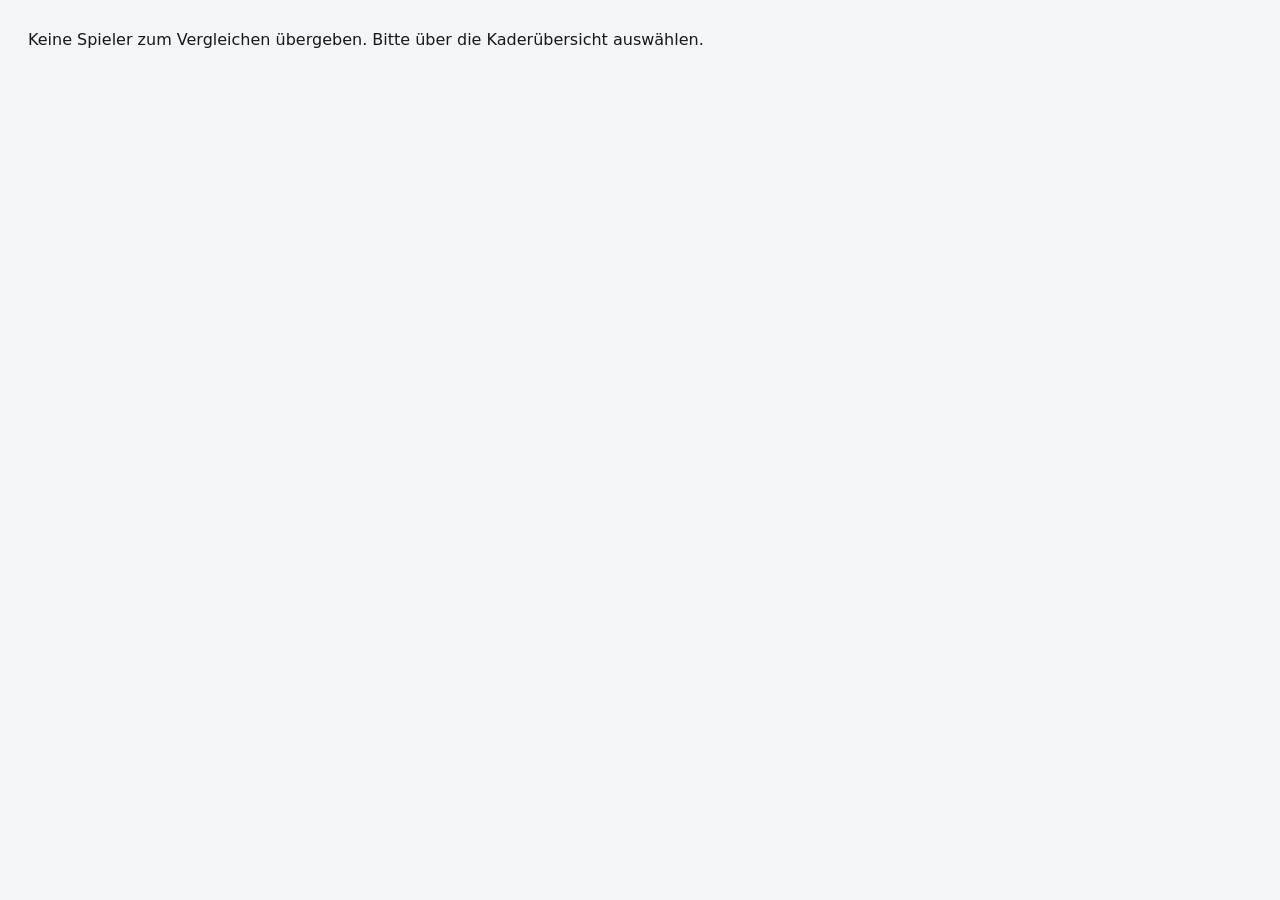
==== compare.html @ 470788df "Design-Überarbeitung: konsistentes Token-System, Akzentfarbe, Karten-Look Neues Set an CSS-Variablen" ====
<!DOCTYPE html>
<html lang="de">
<head>
  <meta charset="UTF-8">
  <meta name="viewport" content="width=device-width, initial-scale=1">
  <title>Spielervergleich – FM26 Kaderanalyse</title>
  <link rel="stylesheet" href="css/styles.css?v=23">
</head>
<body>
  <main class="profile-page position-page">
    <div id="compare-content">Lade Spielervergleich...</div>
  </main>

  <script src="js/compare.js?v=23"></script>
</body>
</html>
---- css/styles.css ----
/* ---------------------------------------------------------------------
   Design-Tokens - ein Satz Variablen statt verstreuter Hex-Werte, damit
   Farbe/Radius/Abstand/Schatten konsistent bleiben und sich an einer
   Stelle anpassen lassen. Akzentfarbe ist dasselbe validierte Blau wie
   im Spielervergleich-Chart (slot 1 der geprüften Kategorial-Palette,
   siehe compare.js) - dadurch wirkt die App als ein System statt aus
   Einzelteilen zusammengesetzt. Bewusst nur ein Modus (hell) - die App
   hatte nie Dark Mode, ein halbfertiger würde inkonsistenter wirken als
   keiner (siehe README "Erweiterungspunkte").
   --------------------------------------------------------------------- */
:root {
  --color-page: #f4f5f7;
  --color-surface: #ffffff;
  --color-surface-muted: #f7f8fa;
  --color-border: #e3e5e9;
  --color-border-strong: #cdd1d8;
  --color-text: #16181d;
  --color-text-secondary: #565b66;
  --color-text-muted: #8a8f99;

  --color-accent: #2a78d6;
  --color-accent-hover: #1c5cab;
  --color-accent-soft: #eaf1fc;
  --color-accent-soft-border: #cbdcf4;
  --color-accent-contrast: #ffffff;

  --color-good-bg: #e5f7e5;
  --color-good-text: #0a6e0a;
  --color-warn-bg: #fef3c7;
  --color-warn-text: #92400e;
  --color-warn-strong-bg: #fef9c3;
  --color-warn-strong-text: #854d0e;
  --color-danger-bg: #fee2e2;
  --color-danger-text: #991b1b;
  --color-danger-border: #f3b4b4;

  --radius-sm: 6px;
  --radius-md: 10px;
  --radius-pill: 999px;

  --shadow-card: 0 1px 2px rgba(16, 24, 40, 0.04), 0 1px 3px rgba(16, 24, 40, 0.07);
  --shadow-card-hover: 0 2px 4px rgba(16, 24, 40, 0.06), 0 4px 10px rgba(16, 24, 40, 0.08);

  --font-sans: system-ui, -apple-system, "Segoe UI", sans-serif;
}

* {
  box-sizing: border-box;
}

body {
  font-family: var(--font-sans);
  margin: 0;
  padding: 1.75rem;
  background: var(--color-page);
  color: var(--color-text);
  line-height: 1.45;
  -webkit-font-smoothing: antialiased;
}

main {
  max-width: 1180px;
  margin: 0 auto;
}

h1, h2, h3, h4 {
  font-family: var(--font-sans);
  color: var(--color-text);
  letter-spacing: -0.01em;
}

header h1 {
  margin: 0 0 0.2rem;
  font-size: 1.65rem;
  font-weight: 700;
}

header p {
  margin-top: 0;
  color: var(--color-text-secondary);
}

h2 {
  font-size: 1.25rem;
  font-weight: 700;
  margin: 1.75rem 0 0.5rem;
}

.app-tab > h2:first-child {
  margin-top: 0;
}

a {
  color: var(--color-accent);
}

/* ---------------------------------------------------------------------
   Import-Bereich
   --------------------------------------------------------------------- */
#import-section {
  margin-bottom: 1.75rem;
  background: var(--color-surface);
  border: 1px solid var(--color-border);
  border-radius: var(--radius-md);
  box-shadow: var(--shadow-card);
  padding: 1.1rem 1.25rem;
}

#import-section > label {
  font-weight: 600;
  font-size: 0.9rem;
}

#import-status {
  margin-top: 0.75rem;
  font-size: 0.95rem;
}

.reference-date-field {
  margin-top: 0.9rem;
}

/* ---------------------------------------------------------------------
   Buttons - eine gemeinsame Basis für alle button-artigen Elemente,
   Primär-/Gefahren-Varianten setzen nur Farbe/Rand ab. Kein Klassen-
   Umbau in HTML/JS nötig, alle bestehenden Container-Selektoren bleiben.
   --------------------------------------------------------------------- */
.storage-actions button,
.compare-bar button,
.tactics-preset-btn,
.tactics-add button,
.view-nav-btn,
.filters button,
#hint-thresholds-settings-body button {
  padding: 0.45rem 0.85rem;
  font: inherit;
  font-size: 0.82rem;
  font-weight: 600;
  border: 1px solid var(--color-border-strong);
  border-radius: var(--radius-sm);
  background: var(--color-surface);
  color: var(--color-text);
  cursor: pointer;
  transition: background-color 120ms ease, border-color 120ms ease, color 120ms ease, box-shadow 120ms ease;
}

.storage-actions button:hover,
.compare-bar button:hover:not(:disabled),
.tactics-preset-btn:hover,
.tactics-add button:hover,
.view-nav-btn:hover,
.filters button:hover,
#hint-thresholds-settings-body button:hover {
  border-color: var(--color-accent);
  color: var(--color-accent-hover);
}

.storage-actions {
  display: flex;
  flex-wrap: wrap;
  gap: 0.5rem;
  margin-top: 0.6rem;
}

#backup-export-btn {
  border-color: var(--color-accent);
  background: var(--color-accent);
  color: var(--color-accent-contrast);
}

#backup-export-btn:hover {
  background: var(--color-accent-hover);
  border-color: var(--color-accent-hover);
  color: var(--color-accent-contrast);
}

#reset-kader-btn {
  color: var(--color-danger-text);
  border-color: var(--color-danger-border);
}

#reset-kader-btn:hover {
  background: var(--color-danger-bg);
  border-color: var(--color-danger-text);
  color: var(--color-danger-text);
}

/* ---------------------------------------------------------------------
   Spielervergleich-Leiste (Kaderübersicht)
   --------------------------------------------------------------------- */
.compare-bar {
  display: flex;
  flex-wrap: wrap;
  align-items: center;
  gap: 0.75rem;
  margin-top: 0.6rem;
  padding: 0.55rem 0.9rem;
  background: var(--color-accent-soft);
  border: 1px solid var(--color-accent-soft-border);
  border-radius: var(--radius-md);
  font-size: 0.85rem;
  color: var(--color-text);
}

.compare-bar button:first-of-type {
  border-color: var(--color-accent);
  background: var(--color-accent);
  color: var(--color-accent-contrast);
}

.compare-bar button:first-of-type:hover:not(:disabled) {
  background: var(--color-accent-hover);
  border-color: var(--color-accent-hover);
  color: var(--color-accent-contrast);
}

.compare-bar button:disabled {
  cursor: not-allowed;
  opacity: 0.5;
}

/* ---------------------------------------------------------------------
   Taktik-Presets
   --------------------------------------------------------------------- */
.tactics-presets {
  display: flex;
  flex-wrap: wrap;
  align-items: center;
  gap: 0.4rem;
  margin-bottom: 0.9rem;
}

.tactics-preset-btn.active {
  background: var(--color-accent);
  color: var(--color-accent-contrast);
  border-color: var(--color-accent);
}

.tactics-add {
  display: flex;
  align-items: center;
  gap: 0.4rem;
  margin-left: 0.5rem;
  font-size: 0.8rem;
}

.tactics-add select {
  padding: 0.35rem 0.5rem;
  font-size: 0.8rem;
  border: 1px solid var(--color-border-strong);
  border-radius: var(--radius-sm);
  background: var(--color-surface);
  color: var(--color-text);
}

.tactics-layout {
  display: flex;
  flex-wrap: wrap;
  align-items: flex-start;
  gap: 1.5rem;
}

.tactics-sidebar {
  flex: 1;
  min-width: 220px;
}

.tactics-sidebar h4 {
  margin: 0 0 0.5rem 0;
  font-size: 1rem;
}

.tactics-board {
  position: relative;
  width: 100%;
  max-width: 360px;
  flex-shrink: 0;
  aspect-ratio: 2 / 3;
  background: linear-gradient(180deg, #2f9e44, #278a3b);
  border: 2px solid #fff;
  border-radius: var(--radius-md);
  box-shadow: var(--shadow-card);
  margin-bottom: 1rem;
  overflow: hidden;
  touch-action: none;
}

.tactics-halfway-line {
  position: absolute;
  left: 0;
  right: 0;
  top: 50%;
  height: 2px;
  background: rgba(255, 255, 255, 0.6);
}

.tactics-center-circle {
  position: absolute;
  left: 50%;
  top: 50%;
  width: 70px;
  height: 70px;
  margin-left: -35px;
  margin-top: -35px;
  border: 2px solid rgba(255, 255, 255, 0.6);
  border-radius: 50%;
}

.tactics-box {
  position: absolute;
  left: 25%;
  width: 50%;
  height: 12%;
  border: 2px solid rgba(255, 255, 255, 0.6);
}

.tactics-box-top {
  top: 0;
  border-top: none;
}

.tactics-box-bottom {
  bottom: 0;
  border-bottom: none;
}

.tactics-zone-line {
  position: absolute;
  top: 0;
  bottom: 0;
  border-left: 1px dashed rgba(255, 255, 255, 0.35);
  pointer-events: none;
}

.tactics-zone-label {
  position: absolute;
  top: 0.3rem;
  transform: translateX(-50%);
  color: rgba(255, 255, 255, 0.55);
  font-size: 0.7rem;
  font-weight: 600;
  pointer-events: none;
}

.tactics-row-line {
  position: absolute;
  left: 0;
  right: 0;
  border-top: 1px dashed rgba(255, 255, 255, 0.25);
  pointer-events: none;
}

.tactics-row-label {
  position: absolute;
  left: 0.3rem;
  transform: translateY(-50%);
  color: rgba(255, 255, 255, 0.45);
  font-size: 0.6rem;
  font-weight: 600;
  pointer-events: none;
}

.tactic-marker {
  position: absolute;
  transform: translate(-50%, -50%);
  padding: 0.3rem 0.55rem;
  border-radius: var(--radius-pill);
  background: var(--color-accent);
  color: #fff;
  display: flex;
  align-items: center;
  justify-content: center;
  font-size: 0.65rem;
  font-weight: 700;
  white-space: nowrap;
  cursor: grab;
  user-select: none;
  touch-action: none;
  box-shadow: 0 1px 3px rgba(0, 0, 0, 0.25);
}

.tactic-marker:active {
  cursor: grabbing;
}

.tactic-marker-remove {
  position: absolute;
  top: -6px;
  right: -6px;
  width: 16px;
  height: 16px;
  background: #dc2626;
  color: #fff;
  border-radius: 50%;
  font-size: 0.65rem;
  line-height: 16px;
  text-align: center;
  cursor: pointer;
}

/* ---------------------------------------------------------------------
   Positionslücken (Kadertiefe)
   --------------------------------------------------------------------- */
.position-gaps {
  display: flex;
  flex-wrap: wrap;
  gap: 0.4rem;
  margin-bottom: 1rem;
}

.position-gap-chip {
  background: var(--color-accent-soft);
  color: var(--color-accent-hover);
  border-radius: var(--radius-sm);
  padding: 0.3rem 0.65rem;
  font-size: 0.85rem;
  font-weight: 600;
  cursor: pointer;
  border: 2px solid transparent;
  transition: border-color 120ms ease;
}

.position-gap-chip.selected {
  border-color: var(--color-accent);
}

.position-gap-chip.tight {
  background: var(--color-warn-strong-bg);
  color: var(--color-warn-strong-text);
}

.position-gap-chip.thin {
  background: var(--color-warn-bg);
  color: var(--color-warn-text);
}

.position-gap-chip.missing {
  background: var(--color-danger-bg);
  color: var(--color-danger-text);
}

/* ---------------------------------------------------------------------
   Haupt-Navigation
   --------------------------------------------------------------------- */
.view-nav {
  display: flex;
  flex-wrap: wrap;
  gap: 0.4rem;
  margin-bottom: 1.5rem;
  padding: 0.35rem;
  background: var(--color-surface);
  border: 1px solid var(--color-border);
  border-radius: var(--radius-md);
  box-shadow: var(--shadow-card);
}

.view-nav-btn {
  border-color: transparent;
}

.view-nav-btn.active {
  background: var(--color-accent);
  color: var(--color-accent-contrast);
  border-color: var(--color-accent);
}

.view-nav-btn.active:hover {
  color: var(--color-accent-contrast);
}

.app-tab h3 {
  margin-top: 1.75rem;
  margin-bottom: 0.5rem;
  font-size: 1.05rem;
}

.app-tab h3:first-of-type {
  margin-top: 0.5rem;
}

/* ---------------------------------------------------------------------
   Karten - gemeinsames Muster für Hinweis-Boxen, Einstellungs-Panels,
   Standardsituationen-Kategorien: weiße Fläche, dezenter Rand + Schatten
   statt reinem Flat-Border, damit sich Inhalt vom Seitenhintergrund abhebt.
   --------------------------------------------------------------------- */
.hints-summary {
  display: flex;
  flex-wrap: wrap;
  gap: 0.75rem;
}

.hint-summary-box {
  background: var(--color-surface);
  border: 1px solid var(--color-border);
  border-radius: var(--radius-md);
  box-shadow: var(--shadow-card);
  padding: 0.7rem 1rem;
  min-width: 200px;
  font-size: 0.85rem;
}

.hint-summary-title {
  font-weight: 700;
  margin-bottom: 0.35rem;
}

.hint-summary-box ul {
  margin: 0;
  padding-left: 1.1rem;
}

.hint-summary-box li {
  list-style: none;
  margin-left: -1.1rem;
  padding: 0.1rem 0;
}

.hint-resolved-checkbox {
  margin-right: 0.4rem;
}

.hint-summary-box li.resolved {
  color: var(--color-text-muted);
  text-decoration: line-through;
}

.quality-settings {
  background: var(--color-surface);
  border: 1px solid var(--color-border);
  border-radius: var(--radius-md);
  box-shadow: var(--shadow-card);
  padding: 0.6rem 1rem;
  margin-bottom: 0.6rem;
}

.quality-settings summary {
  cursor: pointer;
  font-size: 0.85rem;
  font-weight: 600;
  color: var(--color-text-secondary);
}

#quality-settings-body,
#hint-thresholds-settings-body {
  display: flex;
  flex-wrap: wrap;
  gap: 0.75rem;
  margin-top: 0.85rem;
  align-items: flex-end;
}

#hint-thresholds-settings-body input {
  width: 5rem;
}

/* Reset-Button immer in eigener Zeile unter den Feldern, statt neben dem
   deutlich höheren Checkbox-Feld zu schweben (beide sind Flex-Items in
   #hint-thresholds-settings-body). */
#hint-thresholds-settings-body > button {
  flex: 1 0 100%;
}

/* Die 8 Einsatzstatus-Namen sind länger als typische Attribut-Kürzel (z.B.
   "Talent vor Durchbruch") - breiter/höher als die Standard-Checkbox-Gruppe,
   damit alle ohne Scrollen sichtbar sind. */
#hint-thresholds-settings-body .checkbox-group {
  width: 300px;
  max-height: 260px;
}

#quality-table-wrapper,
#performance-table-wrapper {
  overflow-x: auto;
  border: 1px solid var(--color-border);
  border-radius: var(--radius-md);
  box-shadow: var(--shadow-card);
  background: var(--color-surface);
}

.standards-note {
  font-size: 0.85rem;
  color: var(--color-text-secondary);
  margin-top: 0;
}

.standards-results {
  display: flex;
  flex-wrap: wrap;
  gap: 0.75rem;
}

.standards-category {
  background: var(--color-surface);
  border: 1px solid var(--color-border);
  border-radius: var(--radius-md);
  box-shadow: var(--shadow-card);
  padding: 0.7rem 1rem;
  min-width: 220px;
  font-size: 0.85rem;
}

.standards-category h4 {
  margin: 0 0 0.4rem 0;
  font-size: 0.9rem;
}

.standards-category ol {
  margin: 0;
  padding-left: 1.2rem;
}

.standards-category .standards-role {
  color: var(--color-text-secondary);
  font-size: 0.8rem;
}

.warnings {
  color: var(--color-warn-text);
  background: var(--color-warn-bg);
  padding: 0.5rem 1rem;
  border-radius: var(--radius-sm);
  margin-top: 0.5rem;
}

/* ---------------------------------------------------------------------
   Filter / Formularfelder
   --------------------------------------------------------------------- */
.filters {
  display: flex;
  flex-wrap: wrap;
  gap: 0.75rem;
  align-items: flex-end;
  background: var(--color-surface);
  border: 1px solid var(--color-border);
  border-radius: var(--radius-md);
  box-shadow: var(--shadow-card);
  padding: 0.85rem 1.1rem;
  margin-bottom: 1rem;
}

.filter-field {
  display: flex;
  flex-direction: column;
  gap: 0.25rem;
  font-size: 0.8rem;
}

.filter-field label {
  color: var(--color-text-secondary);
}

.filter-field input,
.filter-field select,
#reference-date {
  padding: 0.35rem 0.5rem;
  font-size: 0.85rem;
  font-family: inherit;
  border: 1px solid var(--color-border-strong);
  border-radius: var(--radius-sm);
  background: var(--color-surface);
  color: var(--color-text);
}

.filter-field input:focus,
.filter-field select:focus,
#reference-date:focus,
.checkbox-group input:focus-visible {
  outline: 2px solid var(--color-accent);
  outline-offset: 1px;
}

.checkbox-group {
  display: flex;
  flex-wrap: wrap;
  align-content: flex-start;
  gap: 0.3rem;
  width: 260px;
  max-height: 130px;
  overflow-y: auto;
  padding: 0.35rem;
  border: 1px solid var(--color-border);
  border-radius: var(--radius-sm);
  background: var(--color-surface-muted);
}

.checkbox-chip {
  display: flex;
  align-items: center;
  gap: 0.25rem;
  background: var(--color-surface);
  border: 1px solid var(--color-border);
  border-radius: var(--radius-pill);
  padding: 0.2rem 0.55rem;
  font-size: 0.8rem;
  cursor: pointer;
  transition: border-color 120ms ease;
}

.checkbox-chip:hover {
  border-color: var(--color-accent);
}

.filters button {
  height: fit-content;
}

/* ---------------------------------------------------------------------
   Tabellen
   --------------------------------------------------------------------- */
th.sortable {
  cursor: pointer;
  user-select: none;
}

th.sortable:hover {
  background: var(--color-accent-soft);
}

#table-wrapper,
#previous-import-table-wrapper,
#position-gaps-detail-table-wrapper {
  overflow-x: auto;
  max-height: 70vh;
  border: 1px solid var(--color-border);
  border-radius: var(--radius-md);
  box-shadow: var(--shadow-card);
  background: var(--color-surface);
}

#previous-import-table-wrapper {
  margin-top: 0.75rem;
}

.position-gap-detail-heading {
  font-weight: 700;
  margin: 0.75rem 0 0.4rem 0;
  font-size: 0.9rem;
}

table {
  border-collapse: collapse;
  width: 100%;
  font-size: 0.85rem;
}

th, td {
  padding: 0.5rem 0.7rem;
  border-bottom: 1px solid var(--color-border);
  text-align: left;
  white-space: nowrap;
}

thead th {
  position: sticky;
  top: 0;
  background: var(--color-surface-muted);
  color: var(--color-text-secondary);
  font-weight: 700;
  font-size: 0.78rem;
  text-transform: uppercase;
  letter-spacing: 0.02em;
  border-bottom: 1px solid var(--color-border-strong);
}

tbody tr:nth-child(even) {
  background: var(--color-surface-muted);
}

tbody tr.clickable-row {
  cursor: pointer;
  transition: background-color 100ms ease;
}

tbody tr.clickable-row:hover {
  background: var(--color-accent-soft);
}

/* ---------------------------------------------------------------------
   Spielerprofil / Positions-Detail
   --------------------------------------------------------------------- */
.profile-page {
  max-width: 680px;
  margin: 0 auto;
}

.position-page {
  max-width: none;
  margin: 0;
}

#profile-content h1,
#position-content h1,
#compare-content h1 {
  margin-top: 0;
  margin-bottom: 0.15rem;
  font-size: 1.5rem;
  font-weight: 700;
}

.profile-subtitle {
  margin-top: 0;
  color: var(--color-text-secondary);
}

.profile-note-label {
  display: block;
  margin-top: 1rem;
  font-size: 0.8rem;
  color: var(--color-text-secondary);
}

.profile-note {
  display: block;
  width: 100%;
  box-sizing: border-box;
  min-height: 4rem;
  margin-top: 0.35rem;
  padding: 0.55rem;
  font-family: inherit;
  font-size: 0.9rem;
  border: 1px solid var(--color-border-strong);
  border-radius: var(--radius-sm);
  resize: vertical;
}

.profile-note:focus {
  outline: 2px solid var(--color-accent);
  outline-offset: 1px;
}

.profile-fields {
  display: grid;
  grid-template-columns: minmax(140px, 40%) 1fr;
  gap: 0.45rem 1rem;
  margin-top: 1.1rem;
  font-size: 0.9rem;
  background: var(--color-surface);
  border: 1px solid var(--color-border);
  border-radius: var(--radius-md);
  box-shadow: var(--shadow-card);
  padding: 0.9rem 1.1rem;
}

.profile-fields dt {
  color: var(--color-text-secondary);
}

.profile-fields dd {
  margin: 0;
}

/* ---------------------------------------------------------------------
   Spielervergleich (compare.html/compare.js) - grüne Markierung nur bei
   echten Leistungswerten (siehe compare.js), Statusfarbe statt einer
   Serienfarbe, da sie einen Zustand ("bester Wert") statt eine Identität
   ausdrückt.
   --------------------------------------------------------------------- */
.compare-best {
  background: var(--color-good-bg);
  color: var(--color-good-text);
  font-weight: 700;
}

.compare-chart-swatch {
  display: inline-block;
  width: 10px;
  height: 10px;
  border-radius: 2px;
  margin-right: 0.35rem;
  vertical-align: middle;
}

.compare-chart-legend {
  display: flex;
  flex-wrap: wrap;
  gap: 0.9rem;
  margin: 0.5rem 0 1.1rem;
  font-size: 0.85rem;
  color: var(--color-text-secondary);
}

.compare-chart-legend-item {
  display: flex;
  align-items: center;
}

.compare-chart-row {
  margin-bottom: 1.1rem;
}

.compare-chart-row-label {
  font-size: 0.8rem;
  font-weight: 700;
  color: var(--color-text-secondary);
  margin-bottom: 0.35rem;
}

.compare-chart-bars {
  display: flex;
  flex-direction: column;
  gap: 0.3rem;
}

.compare-chart-bar-item {
  display: flex;
  align-items: center;
  gap: 0.6rem;
}

.compare-chart-bar-name {
  width: 160px;
  flex: 0 0 auto;
  font-size: 0.8rem;
  overflow: hidden;
  text-overflow: ellipsis;
  white-space: nowrap;
}

.compare-chart-bar-track {
  flex: 1 1 auto;
  height: 20px;
  background: var(--color-surface-muted);
  border: 1px solid var(--color-border);
  border-radius: var(--radius-sm);
  overflow: hidden;
}

.compare-chart-bar-fill {
  height: 100%;
  border-radius: 0 var(--radius-sm) var(--radius-sm) 0;
  min-width: 2px;
}

.compare-chart-bar-value {
  width: 70px;
  flex: 0 0 auto;
  text-align: right;
  font-size: 0.8rem;
  font-variant-numeric: tabular-nums;
}

.compare-best-text {
  color: var(--color-good-text);
  font-weight: 700;
}
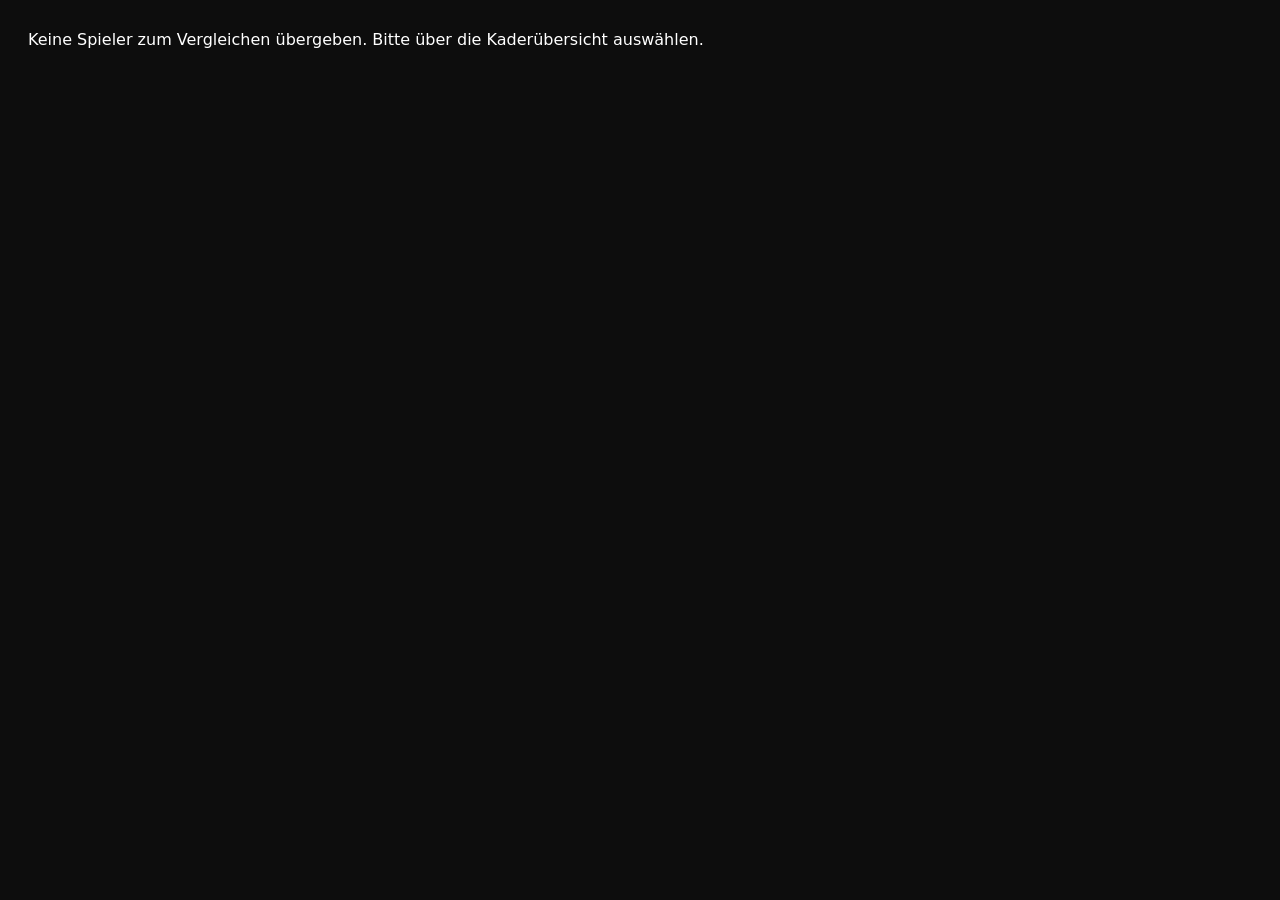
==== commit f7af7251: "Dunkles Theme, Logo im Kopfbereich, Spielerprofil in Abschnitte gebündelt Design-Feedback: dunklerer" ====
--- a/compare.html
+++ b/compare.html
@@ -4,13 +4,14 @@
   <meta charset="UTF-8">
   <meta name="viewport" content="width=device-width, initial-scale=1">
   <title>Spielervergleich – FM26 Kaderanalyse</title>
-  <link rel="stylesheet" href="css/styles.css?v=23">
+  <link rel="icon" href="data:image/svg+xml,%3Csvg xmlns='http://www.w3.org/2000/svg' viewBox='0 0 44 44'%3E%3Cdefs%3E%3ClinearGradient id='g' x1='0' y1='0' x2='44' y2='44' gradientUnits='userSpaceOnUse'%3E%3Cstop stop-color='%233987e5'/%3E%3Cstop offset='1' stop-color='%231c5cab'/%3E%3C/linearGradient%3E%3C/defs%3E%3Crect width='44' height='44' rx='12' fill='url(%23g)'/%3E%3Crect x='7' y='7' width='30' height='30' rx='4' fill='none' stroke='white' stroke-opacity='0.85' stroke-width='1.6'/%3E%3Cline x1='7' y1='22' x2='37' y2='22' stroke='white' stroke-opacity='0.85' stroke-width='1.6'/%3E%3Ccircle cx='22' cy='22' r='6' fill='none' stroke='white' stroke-opacity='0.85' stroke-width='1.6'/%3E%3Ccircle cx='22' cy='22' r='1.7' fill='white'/%3E%3C/svg%3E">
+  <link rel="stylesheet" href="css/styles.css?v=24">
 </head>
 <body>
   <main class="profile-page position-page">
     <div id="compare-content">Lade Spielervergleich...</div>
   </main>
 
-  <script src="js/compare.js?v=23"></script>
+  <script src="js/compare.js?v=24"></script>
 </body>
 </html>
--- a/css/styles.css
+++ b/css/styles.css
@@ -1,45 +1,49 @@
 /* ---------------------------------------------------------------------
    Design-Tokens - ein Satz Variablen statt verstreuter Hex-Werte, damit
    Farbe/Radius/Abstand/Schatten konsistent bleiben und sich an einer
-   Stelle anpassen lassen. Akzentfarbe ist dasselbe validierte Blau wie
-   im Spielervergleich-Chart (slot 1 der geprüften Kategorial-Palette,
-   siehe compare.js) - dadurch wirkt die App als ein System statt aus
-   Einzelteilen zusammengesetzt. Bewusst nur ein Modus (hell) - die App
-   hatte nie Dark Mode, ein halbfertiger würde inkonsistenter wirken als
-   keiner (siehe README "Erweiterungspunkte").
+   Stelle anpassen lassen. Dunkles Theme (bewusst nur ein Modus, kein
+   Umschalter - die App ist ein privates Ein-Personen-Tool, kein
+   halbfertiger Toggle nötig). Die Farben sind die dokumentierten
+   Dark-Mode-Schritte aus der dataviz-Referenzpalette (siehe compare.js) -
+   dieselbe Quelle wie die Chart-Farben, dadurch wirkt die App als ein
+   System statt aus Einzelteilen zusammengesetzt. Gegen die dunkle Fläche
+   #1a1a19 validiert (validate_palette.js, --mode dark): alle 4 Slots
+   bestehen CVD- und Kontrast-Check ohne Abstriche.
    --------------------------------------------------------------------- */
 :root {
-  --color-page: #f4f5f7;
-  --color-surface: #ffffff;
-  --color-surface-muted: #f7f8fa;
-  --color-border: #e3e5e9;
-  --color-border-strong: #cdd1d8;
-  --color-text: #16181d;
-  --color-text-secondary: #565b66;
-  --color-text-muted: #8a8f99;
-
-  --color-accent: #2a78d6;
-  --color-accent-hover: #1c5cab;
-  --color-accent-soft: #eaf1fc;
-  --color-accent-soft-border: #cbdcf4;
+  color-scheme: dark;
+
+  --color-page: #0d0d0d;
+  --color-surface: #1a1a19;
+  --color-surface-muted: #222220;
+  --color-border: #2c2c2a;
+  --color-border-strong: #3d3d3a;
+  --color-text: #ffffff;
+  --color-text-secondary: #c3c2b7;
+  --color-text-muted: #898781;
+
+  --color-accent: #3987e5;
+  --color-accent-hover: #6da7ec;
+  --color-accent-soft: rgba(57, 135, 229, 0.16);
+  --color-accent-soft-border: rgba(57, 135, 229, 0.4);
   --color-accent-contrast: #ffffff;
 
-  --color-good-bg: #e5f7e5;
-  --color-good-text: #0a6e0a;
-  --color-warn-bg: #fef3c7;
-  --color-warn-text: #92400e;
-  --color-warn-strong-bg: #fef9c3;
-  --color-warn-strong-text: #854d0e;
-  --color-danger-bg: #fee2e2;
-  --color-danger-text: #991b1b;
-  --color-danger-border: #f3b4b4;
+  --color-good-bg: rgba(12, 163, 12, 0.18);
+  --color-good-text: #2fc32f;
+  --color-warn-bg: rgba(250, 178, 25, 0.16);
+  --color-warn-text: #fab219;
+  --color-warn-strong-bg: rgba(250, 178, 25, 0.26);
+  --color-warn-strong-text: #ffc94d;
+  --color-danger-bg: rgba(208, 59, 59, 0.2);
+  --color-danger-text: #e2685f;
+  --color-danger-border: rgba(208, 59, 59, 0.45);
 
   --radius-sm: 6px;
   --radius-md: 10px;
   --radius-pill: 999px;
 
-  --shadow-card: 0 1px 2px rgba(16, 24, 40, 0.04), 0 1px 3px rgba(16, 24, 40, 0.07);
-  --shadow-card-hover: 0 2px 4px rgba(16, 24, 40, 0.06), 0 4px 10px rgba(16, 24, 40, 0.08);
+  --shadow-card: 0 1px 2px rgba(0, 0, 0, 0.3), 0 2px 6px rgba(0, 0, 0, 0.25);
+  --shadow-card-hover: 0 2px 4px rgba(0, 0, 0, 0.35), 0 6px 16px rgba(0, 0, 0, 0.3);
 
   --font-sans: system-ui, -apple-system, "Segoe UI", sans-serif;
 }
@@ -69,14 +73,29 @@
   letter-spacing: -0.01em;
 }
 
+.app-header {
+  display: flex;
+  align-items: center;
+  gap: 0.9rem;
+  padding-bottom: 1.25rem;
+  margin-bottom: 1.5rem;
+  border-bottom: 1px solid var(--color-border);
+}
+
+.app-logo {
+  flex: 0 0 auto;
+  filter: drop-shadow(0 2px 6px rgba(57, 135, 229, 0.35));
+}
+
 header h1 {
-  margin: 0 0 0.2rem;
-  font-size: 1.65rem;
+  margin: 0 0 0.15rem;
+  font-size: 1.55rem;
   font-weight: 700;
 }
 
 header p {
-  margin-top: 0;
+  margin: 0;
+  font-size: 0.9rem;
   color: var(--color-text-secondary);
 }
 
@@ -276,8 +295,8 @@
   max-width: 360px;
   flex-shrink: 0;
   aspect-ratio: 2 / 3;
-  background: linear-gradient(180deg, #2f9e44, #278a3b);
-  border: 2px solid #fff;
+  background: linear-gradient(180deg, #2b8a3e, #185e26);
+  border: 2px solid var(--color-border-strong);
   border-radius: var(--radius-md);
   box-shadow: var(--shadow-card);
   margin-bottom: 1rem;
@@ -389,10 +408,11 @@
   right: -6px;
   width: 16px;
   height: 16px;
-  background: #dc2626;
-  color: #fff;
+  background: #e2685f;
+  color: #1a1a19;
   border-radius: 50%;
   font-size: 0.65rem;
+  font-weight: 700;
   line-height: 16px;
   text-align: center;
   cursor: pointer;
@@ -828,17 +848,27 @@
   outline-offset: 1px;
 }
 
+/* Spielerprofil - Felder in thematische Abschnitte gebündelt (Basis/
+   Leistung/Attribute/Weitere Felder, siehe profile.js) statt einer langen
+   flachen Liste. Jeder Abschnitt ist eine eigene Karte; Prozentwerte und
+   1-20-Attribute bekommen zusätzlich einen kompakten Balken (dieselbe
+   Optik wie der Spielervergleich-Chart, siehe .compare-chart-bar-*). */
+.profile-sections {
+  display: flex;
+  flex-direction: column;
+  gap: 1rem;
+  margin-top: 1.1rem;
+}
+
+.profile-section {
+  width: 100%;
+}
+
 .profile-fields {
   display: grid;
   grid-template-columns: minmax(140px, 40%) 1fr;
   gap: 0.45rem 1rem;
-  margin-top: 1.1rem;
   font-size: 0.9rem;
-  background: var(--color-surface);
-  border: 1px solid var(--color-border);
-  border-radius: var(--radius-md);
-  box-shadow: var(--shadow-card);
-  padding: 0.9rem 1.1rem;
 }
 
 .profile-fields dt {
@@ -847,6 +877,38 @@
 
 .profile-fields dd {
   margin: 0;
+}
+
+/* Eine Spalte statt eines Rasters - manche Feldnamen sind lang ("Anteil
+   erfolgreicher Zweikämpfe"), die 680px der Profilseite reichen nicht für
+   zwei Spalten ohne Abschneiden. */
+.profile-bar-grid {
+  display: flex;
+  flex-direction: column;
+  gap: 0.35rem;
+}
+
+.profile-fields + .profile-bar-grid {
+  margin-top: 0.75rem;
+}
+
+.profile-bar-grid .compare-chart-bar-name {
+  width: 220px;
+}
+
+.profile-bar-grid .compare-chart-bar-value {
+  width: 40px;
+}
+
+.profile-weitere summary {
+  cursor: pointer;
+  font-size: 0.85rem;
+  font-weight: 600;
+  color: var(--color-text-secondary);
+}
+
+.profile-weitere .profile-fields {
+  margin-top: 0.75rem;
 }
 
 /* ---------------------------------------------------------------------
